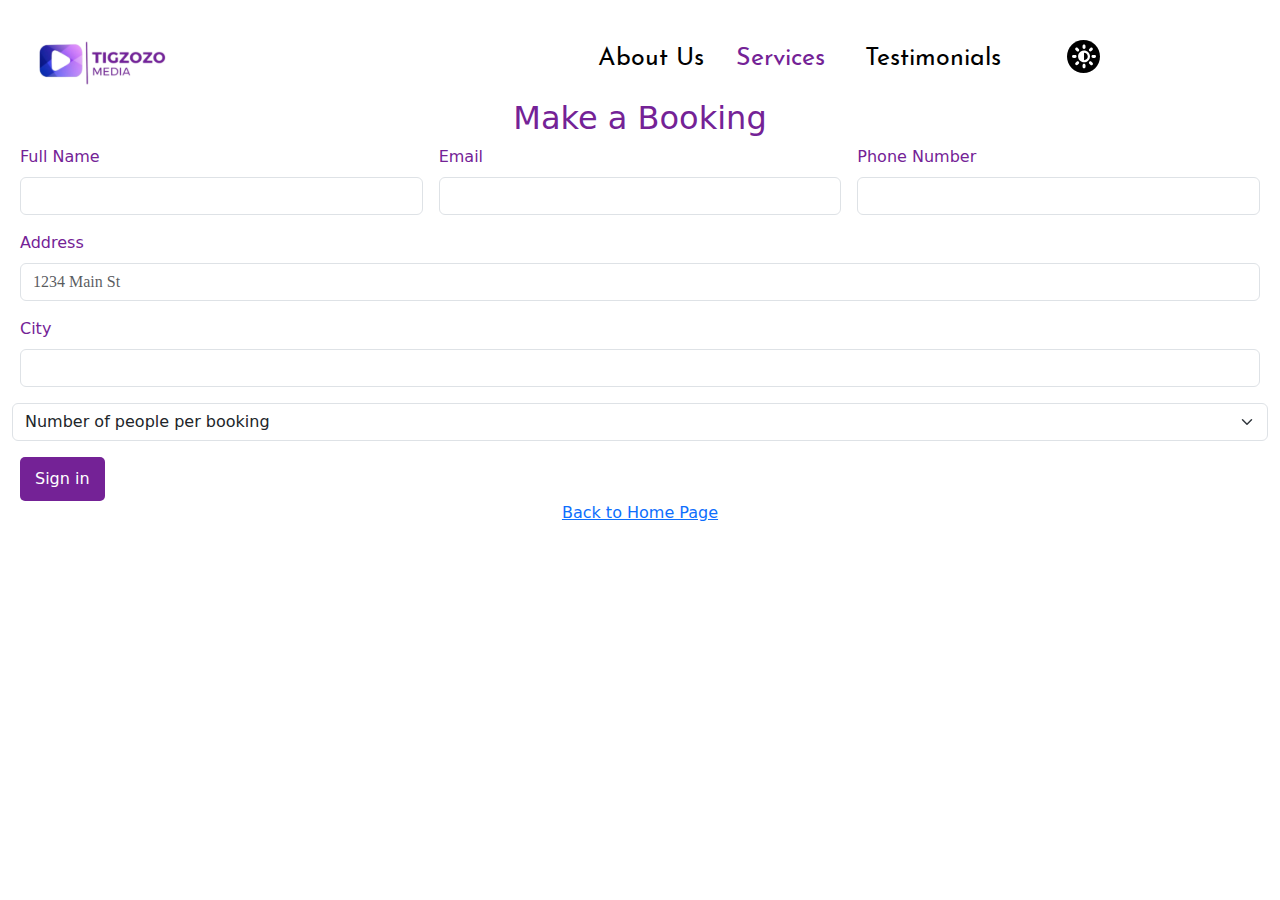
==== bookings.html @ 3ffff704 "gghyr" ====
<!DOCTYPE html>
<html lang="en">
<head>
    <meta charset="UTF-8">
    <meta name="viewport" content="width=device-width, initial-scale=1.0">
    <link rel="stylesheet" href="styles.css">
    <link href="https://cdn.jsdelivr.net/npm/bootstrap@5.3.3/dist/css/bootstrap.min.css" rel="stylesheet" integrity="sha384-QWTKZyjpPEjISv5WaRU9OFeRpok6YctnYmDr5pNlyT2bRjXh0JMhjY6hW+ALEwIH" crossorigin="anonymous">
    <title>Document</title>
</head>
<body>

    <div class="main-navbar">
        <div>
            <img src="logo svg.svg" alt="" class="tig-logo">
        </div>

        <div class="list-items">
            <ul class="list-small">
                <li><a href="#About Us" class="small-lists">About Us</a></li>
                <li><a href="#Services" class="small-lists1">Services<i class="fa-solid fa-angle-down arrow"></i></a></li>
                <li><a href="#Testimonials" class="small-lists">Testimonials</a></li>
            </ul>
        </div>
        <div>
            <img src="Vector.svg" alt="" onclick="toggleDarkMode()" class="darkmode">
            <img src="darkmode-light.svg.svg" alt="" class="light-mode">
        </div>

         <!-- bars menu  -->
        
     <div id="hamburger" onclick="toggleMobileMenu(this)">
        <div class="bar1"></div>
        <div class="bar2"></div>
        <div class="bar3"></div>
      <ul class="menu">
        <i class="fa-solid fa-xmark" style="font-size: 50px; position: relative; left: 120px; top: 50px; color: white;"></i>
        <li><a href="#" class="menu-white">Home</a></li>
        <li><a href="#About Us" class="menu-white">About Us</a></li>
        <li><a href="#Services" class="menu-white">Services</a></li>
        <li><a href="#Testimonials" class="menu-white">Testimonials</a></li>
      </ul>
    </div>
    <!-- bars menu  -->
    </div>
    
    <div class="New">
        <h2>Make a Booking</h2>

      <form class="row g-3">
        <div class="col-md-4">
            <label for="inputname4" class="form-label">Full Name</label>
            <input type="text" class="form-control" id="inputPassword4">
          </div>
        <div class="col-md-4">
          <label for="inputEmail4" class="form-label">Email</label>
          <input type="email" class="form-control" id="inputEmail4">
        </div>
        <div class="col-md-4">
          <label for="phonenumber4" class="form-label">Phone Number</label>
          <input type="text" class="form-control" id="inputPassword4">
        </div>
        <div class="col-12">
          <label for="inputAddress" class="form-label">Address</label>
          <input type="text" class="form-control" id="inputAddress" placeholder="1234 Main St">
        </div>
        <div class="col-12">
            <label for="inputAddress" class="form-label">City</label>
            <input type="text" class="form-control" id="inputAddress" placeholder="">
          </div>
          <select class="form-select" aria-label="Default select example">
            <option selected>Number of people per booking</option>
            <option value="1">1-5</option>
            <option value="2">6-10</option>
            <option value="3">10-20</option>
          </select>
        
        
        <div class="col-12">
          <button type="submit" class="b-submit">Sign in</button>
        </div>
      </form>

    <a href="index.html">Back to Home Page</a>

  </div>
  <script src="https://cdn.jsdelivr.net/npm/bootstrap@5.3.3/dist/js/bootstrap.bundle.min.js" integrity="sha384-YvpcrYf0tY3lHB60NNkmXc5s9fDVZLESaAA55NDzOxhy9GkcIdslK1eN7N6jIeHz" crossorigin="anonymous"></script>
</body>
</html>
---- styles.css ----
* {
  margin: 0;
  padding: 0;
}

@font-face {
  font-family: "Josefin";
  src: url(JosefinSans-Regular.ttf);
}
@font-face {
  font-family: "slickFont";
  src: url(GreatVibes-Regular-webfont.ttf);
}
body {
  transition: background-color 0.3s ease;
}

.circle-mode2 {
  display: none;
}

.light-mode {
  background-color: #fff;
  color: #000;
}

.dark-mode {
  background-color: #1f1f1f;
  color: #fff;
}
.dark-mode .second-tag {
  color: #fff;
}
.dark-mode .small-lists {
  color: white;
}
.dark-mode .play-1 {
  display: none;
}
.dark-mode .mark-1 {
  display: none;
}
.dark-mode .circle-mode {
  display: inline-block;
  position: relative;
  top: 5px;
}
.dark-mode .circle-mode2 {
  display: inline-block;
  position: relative;
  margin-left: 1px;
  top: 2px;
  margin-left: 1px;
}
.dark-mode .footer-1 img {
  background-color: black;
}

.light-mode {
  display: none;
}

.main-navbar {
  display: flex;
  justify-content: space-around;
  margin: 25px 0px 0px 0px;
  font-family: "Josefin";
  position: relative;
  top: 15px;
}

#hamburger {
  margin: auto 0;
  cursor: pointer;
  transition: 0.3s;
}

#hamburger div {
  width: 35px;
  height: 3px;
  background-color: #742296;
  margin: 6px 0;
  transition: 0.5s;
}

.open .bar1 {
  transform: rotate(-45deg) translate(-6px, 6px);
}

.open .bar2 {
  opacity: 0;
}

.open .bar3 {
  transform: rotate(45deg) translate(-6px, -8px);
}

.open .menu {
  display: flex;
  flex-direction: column;
  align-items: center;
  background-color: #742296;
  height: 91vh;
  margin-top: 16px;
  font-family: "Josefin";
}

.menu {
  display: none;
  position: absolute;
  left: 0;
  height: 550px;
  width: 100%;
}

.menu-white {
  color: white;
  text-decoration: none;
  font-size: 40px;
  line-height: 3.5;
}

.dropbtn {
  background-color: #742296;
  color: white;
  padding: 8px;
  font-size: 20px;
  border: none;
  cursor: pointer;
  border-radius: 6px;
}

.dropdown {
  float: right;
  position: absolute;
}

.dropdown-content {
  display: none;
  position: absolute;
  background-color: #f1f1f1;
  overflow: auto;
  right: 0;
}

.dropdown-content a {
  color: #f1f1f1;
  background-color: white;
  padding: 12px 16px;
  text-decoration: none;
  display: block;
  font-size: 16px;
}

.show {
  display: block;
}

.lists-items {
  display: flex;
}

.list-small {
  display: flex;
  list-style: none;
  position: relative;
  left: 100px;
}

.small-lists {
  margin-right: 32px;
  font-size: 25px;
  font-family: "Josefin";
  text-decoration: none;
  color: #000;
}

.small-lists1 {
  color: #742296;
  margin-right: 30px;
  font-size: 25px;
  font-family: "Josefin";
  text-decoration: none;
}

.darkmode {
  height: 33px;
  width: 33px;
  position: relative;
  right: 75px;
  cursor: pointer;
}

.tig-logo {
  height: 53px;
  position: relative;
  right: 80px;
}

.banner-section {
  display: flex;
  justify-content: space-between;
  margin: 90px 0px;
}

.fa-solid {
  font-size: 20px;
}

.text-banner {
  padding: 60px;
}
.text-banner .line-top {
  margin-top: 50px;
  color: #742296;
}
.text-banner h1 {
  font-family: "Josefin";
  font-size: 46px;
  font-weight: bold;
}
.text-banner p {
  font-size: 21px;
  font-family: "Josefin";
  margin: 20px 0;
}

.play-1 {
  height: 30px;
  width: 30px;
  text-align: center;
  margin-right: 10px;
  position: relative;
  top: 7px;
}

.circle-mode {
  height: 30px;
  width: 30px;
  display: none;
}

.circle-mode2 {
  height: 28px;
  width: 28px;
}

.mark-1 {
  height: 30px;
  width: 30px;
  text-align: center;
  margin-right: 10px;
  position: relative;
  top: 7px;
}

.first-atags {
  position: relative;
  top: 20px;
  font-family: "Josefin";
}

.first-tag {
  background-color: #742296;
  padding: 10px 15px;
  color: white;
  text-decoration: none;
  margin-right: 20px;
  border: 3px solid #742296;
  font-family: "Josefin";
  font-size: 18px;
}

.second-tag {
  border: 3px solid #742296;
  border-left: 6px solid #742296;
  border-right: 6px solid #742296;
  text-decoration: none;
  padding: 10px 15px;
  color: black;
  font-weight: 600;
  font-family: "Josefin";
  font-size: 18px;
}

.images-banner {
  margin-right: 30px;
}

.banner-images {
  height: 465px;
  width: 180px;
  margin-right: 7px;
  -o-object-fit: cover;
     object-fit: cover;
}

.banner-images1 {
  height: 450px;
  width: 185px;
  position: relative;
  bottom: 60px;
  margin-right: 7px;
  -o-object-fit: cover;
     object-fit: cover;
}

.about {
  display: flex;
  justify-content: space-evenly;
  margin-top: 40px;
  margin-bottom: 120px;
  font-family: "Josefin";
}

.groom-clients {
  position: relative;
  top: 55px;
  left: 25px;
}

.about-para1 {
  font-size: 18px;
}

.about-btn {
  background-color: rgb(116, 34, 150);
  padding: 10px 15px;
  text-decoration: none;
  color: white;
  font-family: "Josefin";
  font-size: 18px;
  position: relative;
  top: 30px;
}

.heading-3 {
  margin-left: 60px;
  font-family: "Josefin";
  font-size: 20px;
  font-weight: bold;
}

.last-heading {
  margin-top: 80px;
}

.you-tube {
  position: relative;
  left: 57px;
}

.youtube-activation {
  position: relative;
  height: 35px;
  right: 224px;
  bottom: 160px;
}

.youtube-video {
  position: relative;
  right: 50px;
}

.img-about3 {
  height: 270px;
  width: 250px;
  position: relative;
  bottom: 50px;
  -o-object-fit: cover;
     object-fit: cover;
}

.about-2imgs {
  position: relative;
  top: 65px;
}

.img-about2 {
  height: 270px;
  width: 250px;
  position: relative;
  right: 8px;
  top: 30px;
  -o-object-fit: cover;
     object-fit: cover;
}

.about-para2 {
  margin-top: 15px;
}

#working-methods {
  margin-top: 1px;
}

#working-methods > iframe {
  width: 400px;
  height: 356px;
}

.services {
  padding: 50px 0;
  font-family: "Josefin";
}

.box-3 {
  display: flex;
  justify-content: space-evenly;
}

.service-img2 {
  background-color: #742296;
  width: 340px;
  height: 540px;
  line-height: 2.2;
}
.service-img2 h3 {
  color: white;
  font-size: 20px;
  font-family: "Josefin";
}
.service-img2 p {
  color: white;
  font-size: 20px;
  font-family: "Josefin";
}

.left-arrow {
  height: 60px;
  width: 60px;
  position: relative;
  right: 61px;
  top: 6px;
}

.left-arrow1 {
  height: 60px;
  width: 60px;
  position: relative;
  right: 62px;
  top: 6px;
}

.under-line1 {
  text-decoration: underline;
  margin-left: 35px;
}

.services-text {
  margin-left: 35px;
}

.service-text1 {
  margin-left: 24px;
  padding-top: 15px;
}

.service-text2 {
  margin-left: 24px;
  padding-bottom: 25px;
}

.services-images1 {
  width: 340px;
  height: 540px;
}

.service1 {
  position: relative;
  left: 65px;
}

.service3 {
  position: relative;
  right: 68px;
}

.services-images3 {
  width: 340px;
  height: 540px;
}

.close {
  display: flex;
  justify-content: flex-end;
}

.services-textinside {
  display: flex;
  justify-content: center;
}
.services-textinside h3 {
  position: relative;
  bottom: 87px;
  color: white;
  font-weight: bold;
  font-family: "Josefin";
  font-size: 30px;
}

.services-textinside1 h3 {
  position: relative;
  bottom: 87px;
  left: 130px;
  color: white;
  font-weight: bold;
  font-family: "Josefin";
  font-size: 30px;
}

.slide-1 {
  height: 37px;
  width: 37px;
  position: relative;
  right: 0px;
  bottom: 41px;
}

.slide-2 {
  height: 37px;
  width: 37px;
  position: relative;
  right: 0px;
  bottom: 41px;
}

.close-1 {
  position: relative;
  bottom: 21px;
}

.clients {
  display: flex;
  justify-content: space-evenly;
  font-family: "Josefin";
}

.clients-pic1 {
  height: 340px;
  width: 450px;
}

.clients-pic2 {
  height: 340px;
  width: 405px;
}

.heading-32 {
  margin-bottom: 44px;
  margin-left: 60px;
  font-size: 20px;
  font-family: "Josefin";
  font-weight: bold;
}

.groom-heading {
  margin: 20px 0px;
  font-family: "Josefin";
  font-size: 20px;
  font-weight: bold;
}

.groom-text {
  font-family: "Josefin";
  font-size: 18px;
  margin-top: 20px;
}

.Bride-clients {
  margin-right: 5px;
  position: relative;
  bottom: 50px;
  right: 25px;
}

.bride-heading {
  margin: 20px 0px;
  font-family: "Josefin";
  font-size: 20px;
  font-weight: bold;
}

.bride-text {
  font-size: 18px;
  margin-top: 20px;
}

.last-heading {
  display: flex;
  justify-content: center;
  align-items: center;
  font-family: "Josefin";
}
.last-heading h3 {
  margin-bottom: 20px;
  font-weight: bold;
  font-size: 30px;
}

.last-section {
  display: flex;
  flex-direction: column;
  justify-content: center;
  align-items: center;
  margin-top: 100px;
}

.slick-font {
  font-family: "slickFont";
  font-size: 35px;
  font-weight: lighter;
}

.footer-img {
  display: flex;
  margin-bottom: 40px;
}

.footer-images {
  height: 300px;
  width: 140px;
  margin-right: 6px;
}

.footer-images1 {
  height: 300px;
  width: 140px;
  -o-object-fit: contain;
     object-fit: contain;
  margin-right: 6px;
  position: relative;
  bottom: 77px;
}

.footer-para {
  font-size: 25px;
  font-weight: bold;
  font-family: "Josefin";
  margin-bottom: 30px;
}

.last-btn {
  background-color: rgb(116, 34, 150);
  padding: 10px 15px;
  text-decoration: none;
  color: white;
  font-family: "Josefin";
  font-size: 20px;
}

.follow-up-btn {
  padding-bottom: 50px;
}

.footer {
  display: flex;
  justify-content: space-evenly;
  background-color: #742296;
  color: white;
  font-family: "Josefin";
  padding-bottom: 30px;
}

.footer-1 {
  font-size: 20px;
  line-height: 1.6;
}

.footer-1 img {
  height: 46px;
  width: 120px;
  -o-object-fit: contain;
     object-fit: contain;
  margin-top: 25px;
  background-color: white;
}

.footer-2 {
  margin-top: 25px;
  font-size: 20px;
  line-height: 1.7;
}

.under-line {
  text-decoration: underline;
  font-size: 22px;
}

.fa-regular {
  font-size: 20px;
  margin-right: 15px;
}

.fa-brands {
  font-size: 30px;
  margin-right: 15px;
}

.fa-solid {
  margin-right: 10px;
}

.form-control {
  padding: 17px 27px;
  font-family: "Baloo2";
  font-size: 20px;
  color: rgb(0, 62, 84);
  width: 560px;
}

.New {
  display: flex;
  justify-content: center;
  align-items: center;
  flex-direction: column;
  padding: 20px;
}
.New h2 {
  color: #742296;
}

.form-label {
  color: #742296;
}

.form-select {
  color: #742296;
}

.b-submit {
  background-color: #742296;
  color: white;
  padding: 10px 15px;
  border: none;
  border-radius: 5px;
}

@media (min-width: 575.98px) {
  #hamburger {
    display: none;
  }
}
@media only screen and (max-width: 575.98px) {
  #hamburger {
    display: block;
    margin: 30px 42px;
  }
  #hamburger div {
    position: relative;
    bottom: 10px;
  }
  .main-navbar {
    margin: 0px;
  }
  .open .menu {
    height: 105vh;
    margin-top: -28%;
    z-index: 1;
    list-style: none;
  }
  body {
    transition: background-color 0.3s ease;
  }
  .light-mode {
    background-color: #fff;
    color: #000;
  }
  .dark-mode {
    background-color: #1f1f1f;
    color: #fff;
  }
  .dark-mode .second-tag {
    color: #fff;
  }
  .tig-logo {
    height: 53px;
    left: 18px;
    top: 13px;
  }
  .small-lists1 {
    font-size: 14px;
  }
  .banner-section {
    display: flex;
    flex-direction: column;
    margin: 0px;
  }
  .small-lists1 {
    font-size: 14px;
    display: none;
  }
  .darkmode {
    position: relative;
    left: 30px;
    top: 19px;
  }
  #working-methods > iframe {
    width: 280px;
    margin-left: 20px;
    height: 345px;
  }
  .small-lists {
    font-size: 14px;
    display: none;
  }
  .text-banner h1 {
    font-size: 27px;
  }
  .text-banner p {
    font-size: 14px;
    margin: 10px 0;
  }
  .circle-mode {
    height: 20px;
    width: 20px;
  }
  .circle-mode2 {
    height: 18px;
    width: 18px;
  }
  .first-tag {
    font-size: 10px;
  }
  .second-tag {
    font-size: 10px;
  }
  .play-1 {
    height: 20px;
    width: 20px;
  }
  .mark-1 {
    height: 20px;
    width: 20px;
  }
  .text-banner {
    position: relative;
    bottom: 29px;
    padding: 42px;
  }
  .text-banner h1 {
    font-size: 18px;
    margin-top: 5px;
  }
  .images-banner {
    margin-right: 5px;
    padding: 5px;
    position: relative;
    bottom: 70px;
    display: flex;
    flex-direction: row;
    justify-content: center;
  }
  .banner-images {
    height: 354px;
    padding-left: 8px;
    width: 132px;
    -o-object-fit: cover;
       object-fit: cover;
  }
  .banner-images1 {
    bottom: 34px;
    display: none;
  }
  .about {
    display: flex;
    flex-direction: column;
    justify-content: center;
    overflow: hidden;
  }
  .img-about2 {
    display: none;
  }
  .heading-3 {
    margin-left: 46px;
  }
  .about-para1 {
    font-size: 13px;
    position: relative;
    right: 9px;
  }
  .img-about3 {
    height: 332px;
    width: 257px;
    position: relative;
    right: 42px;
    display: none;
  }
  .img-about-dance {
    height: 280px;
    width: 275px;
    position: relative;
    left: 16px;
  }
  .youtube-video {
    position: relative;
    left: 30px;
    top: 27px;
  }
  .youtube-activation {
    position: relative;
    height: 35px;
    right: 153px;
    top: -130px;
  }
  .about-para2 {
    font-size: 13px;
    margin-bottom: 100px;
    margin-left: 20px;
  }
  .about-btn {
    font-size: 12px;
    position: relative;
    top: -62px;
    left: 20px;
  }
  .left-arrow {
    position: relative;
    right: 52px;
    top: 6px;
  }
  .left-arrow1 {
    position: relative;
    right: 26px;
    top: 6px;
  }
  .heading-32 {
    font-size: 16px;
    position: relative;
    bottom: 210px;
    right: 19px;
  }
  .footer-img {
    display: flex;
    flex-wrap: wrap;
    position: relative;
    left: 60px;
  }
  .box-3 {
    display: flex;
    justify-content: space-evenly;
    flex-direction: column;
  }
  .service-img2 {
    margin-bottom: 80px;
    width: 275px;
    height: 387px;
    position: relative;
    bottom: 135px;
    left: 55px;
  }
  .service-img2 h3 {
    font-size: 16px;
  }
  .services-images1 {
    width: 275px;
    height: 387px;
    position: relative;
    bottom: 86px;
    right: 10px;
  }
  .services-images3 {
    height: 387px;
    width: 275px;
    position: relative;
    bottom: 196px;
    left: 123px;
  }
  .service-img2 p {
    font-size: 14px;
  }
  .services-textinside h3 {
    font-size: 20px;
    position: relative;
    bottom: 156px;
    right: 60px;
  }
  .services {
    padding: 0px;
    overflow: hidden;
    position: relative;
    bottom: 71px;
    right: 10px;
  }
  .slide-1 {
    right: 110px;
    position: relative;
    bottom: 127px;
  }
  .slide-2 {
    position: relative;
    bottom: 237px;
    left: 23px;
  }
  .close-1 {
    position: relative;
    bottom: 32px;
  }
  .clients {
    display: flex;
    flex-direction: column;
    margin-left: 16px;
    position: relative;
    bottom: 200px;
    overflow: hidden;
  }
  .groom-text {
    font-family: "Josefin";
    font-size: 14px;
    margin-top: 40px;
  }
  .footer-images {
    width: 120px;
    position: relative;
    bottom: 20px;
    height: 362px;
    margin-bottom: 8px;
  }
  .footer-images1 {
    height: 362px;
    width: 120px;
    -o-object-fit: cover;
    object-fit: cover;
    position: relative;
    bottom: 0px;
    margin-bottom: 8px;
  }
  .Bride-clients {
    margin-right: 5px;
    position: relative;
    top: 0px;
    left: 0px;
    margin-top: 100px;
  }
  .clients-pic1 {
    height: 387px;
    width: 275px;
    position: relative;
    left: 9px;
    -o-object-fit: cover;
       object-fit: cover;
  }
  .clients-pic2 {
    height: 387px;
    width: 275px;
    position: relative;
    left: 35px;
    -o-object-fit: cover;
    object-fit: cover;
  }
  .last-heading {
    margin-top: 0px;
  }
  .last-heading h3 {
    position: relative;
    top: 10px;
  }
  .footer-1 {
    font-size: 13px;
  }
  .footer-2 {
    font-size: 14px;
  }
  .fa-brands {
    font-size: 20px;
  }
  .footer {
    display: flex;
    flex-direction: column;
    padding-left: 40px;
  }
  .under-line {
    font-size: 18px;
  }
  .last-section {
    overflow: hidden;
  }
  .last-btn {
    font-size: 17px;
  }
  .bride-text {
    font-size: 14px;
    margin-top: 40px;
  }
  .miranda-text {
    margin-left: 30px;
  }
  .last-section {
    margin-top: 25px;
  }
}
@media only screen and (min-width: 577px) and (max-width: 992px) {
  .tig-logo {
    height: 53px;
    position: relative;
    left: 24px;
  }
  .darkmode {
    left: 20px;
  }
  .small-lists {
    font-size: 20px;
  }
  .list-small {
    position: relative;
    left: 55px;
  }
  .small-lists1 {
    font-size: 20px;
  }
  .text-banner h1 {
    font-size: 24px;
  }
  .first-tag {
    padding: 5px 10px;
  }
  .text-banner {
    padding: 5px;
    margin-left: 26px;
    position: relative;
    bottom: 55px;
  }
  .first-tag {
    font-size: 14px;
  }
  .second-tag {
    font-size: 14px;
    display: none;
  }
  .images-banner {
    display: flex;
    margin-right: 16px;
  }
  .banner-images {
    position: relative;
    bottom: 5px;
  }
  .banner-images1 {
    height: 265px;
    width: 110px;
  }
  .text-banner p {
    font-size: 12px;
  }
  .heading-3 {
    font-size: 16px;
  }
  .about-para1 {
    font-size: 13px;
  }
  .img-about3 {
    height: 245px;
    width: 295px;
    position: relative;
    top: 12px;
    /* bottom: 50px; */
  }
  .about {
    overflow: hidden;
  }
  .img-about2 {
    display: none;
  }
  .about-para1 {
    font-size: 13px;
  }
  .about-para2 {
    font-size: 13px;
    margin-top: 40px;
  }
  .img-about-dance {
    height: 250px;
    width: 330px;
    overflow: hidden;
  }
  .youtube-video {
    position: relative;
    left: 37px;
  }
  .you-tube {
    position: relative;
    left: 9px;
  }
  .about {
    margin-bottom: 10px;
  }
  .services-images3 {
    width: 220px;
    height: 435px;
    -o-object-fit: cover;
       object-fit: cover;
  }
  .services-images1 {
    width: 220px;
    height: 435px;
    -o-object-fit: cover;
       object-fit: cover;
  }
  .services-textinside h3 {
    font-size: 24px;
  }
  .slide-1 {
    right: 10px;
  }
  .service-img2 {
    width: 220px;
    height: 435px;
  }
  .service-img2 h3 {
    font-size: 16px;
  }
  .service-img2 p {
    font-size: 14px;
  }
  .close-1 {
    position: relative;
    bottom: 38px;
    right: 0px;
  }
  .heading-32 {
    font-size: 16px;
  }
  .clients-pic1 {
    height: 285px;
    width: 325px;
  }
  .clients-pic2 {
    height: 285px;
    width: 325px;
  }
  .footer-images {
    height: 300px;
    width: 100px;
    -o-object-fit: cover;
       object-fit: cover;
  }
  .footer-1 {
    overflow: hidden;
    font-size: 13px;
  }
  .footer-para {
    font-size: 18px;
  }
  .under-line {
    font-size: 16px;
  }
  .footer-2 {
    font-size: 14px;
  }
  .footer-images1 {
    width: 124px;
  }
  .last-btn {
    font-size: 18px;
  }
  .fa-brands {
    font-size: 20px;
  }
}/*# sourceMappingURL=styles.css.map */
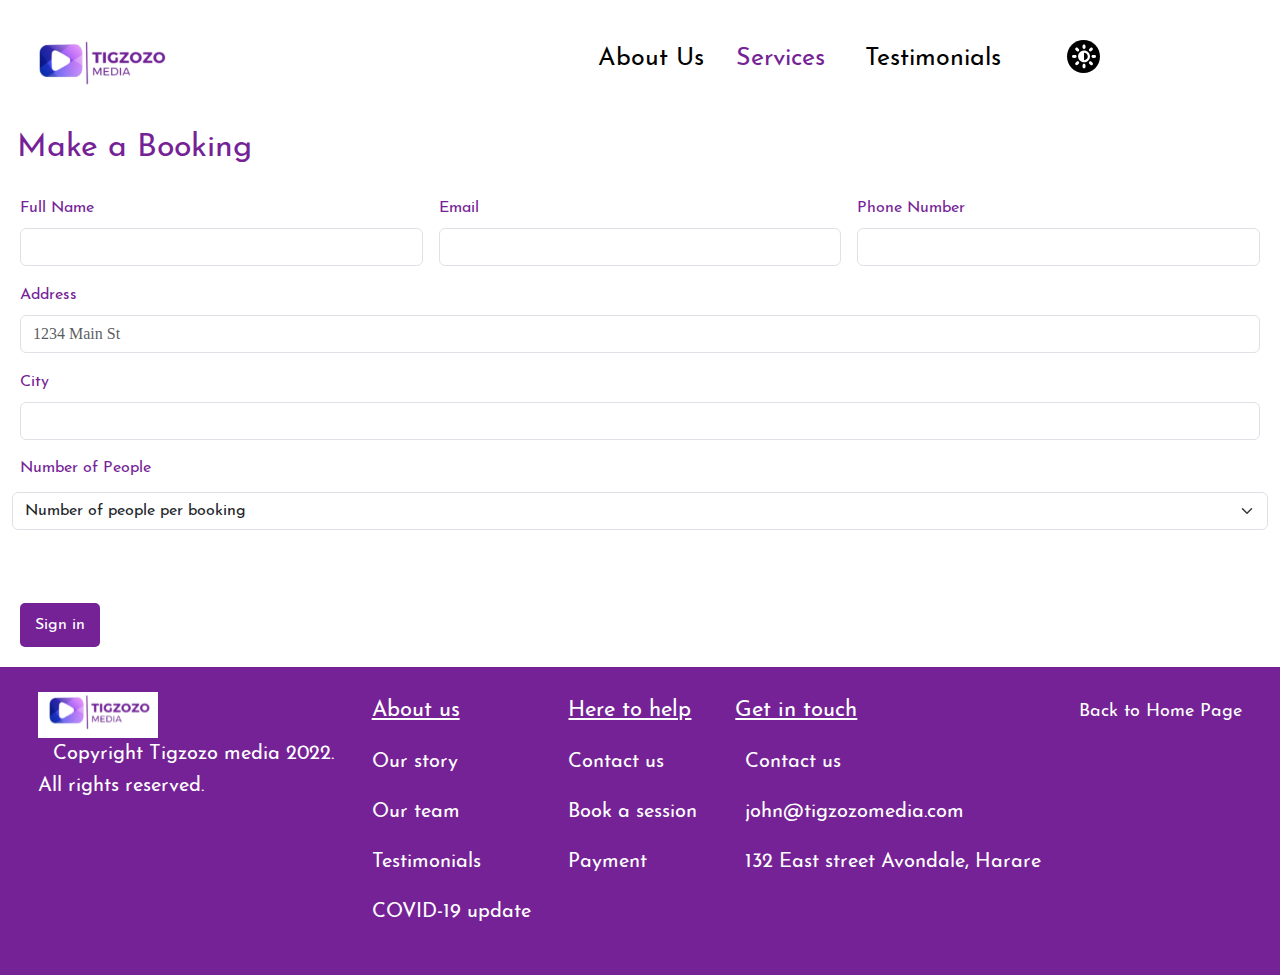
==== commit 59f98b16: "jgdjf" ====
--- a/bookings.html
+++ b/bookings.html
@@ -43,8 +43,9 @@
     <!-- bars menu  -->
     </div>
     
+    <h2 class="color-purple">Make a Booking</h2>
     <div class="New">
-        <h2>Make a Booking</h2>
+       
 
       <form class="row g-3">
         <div class="col-md-4">
@@ -67,6 +68,8 @@
             <label for="inputAddress" class="form-label">City</label>
             <input type="text" class="form-control" id="inputAddress" placeholder="">
           </div>
+
+          <label for="inputAddress" class="form-label">Number of People</label>
           <select class="form-select" aria-label="Default select example">
             <option selected>Number of people per booking</option>
             <option value="1">1-5</option>
@@ -79,10 +82,42 @@
           <button type="submit" class="b-submit">Sign in</button>
         </div>
       </form>
+  </div>
 
-    <a href="index.html">Back to Home Page</a>
+  <div class="footer">
+    <div class="footer-1">
+        <img src="logo svg.svg" alt="" class="footer-2">
+        <p><i class="fa-regular fa-copyright"></i>Copyright Tigzozo media 2022. <br>
+        All rights reserved.</p>
+        <i class="fa-brands fa-facebook-f"></i> <i class="fa-brands fa-instagram"></i>
+    </div>
 
-  </div>
+
+    <div class="footer-2">
+        <p class="under-line">About us</p>
+        <p>Our story</p>
+        <p>Our team</p>
+        <p>Testimonials</p>
+        <p>COVID-19 update</p>
+    </div>
+
+
+    <div class="footer-2">
+        <p class="under-line">Here to help</p>
+        <p>Contact us</p>
+        <p>Book a session</p>
+        <p>Payment</p>
+    </div>
+
+
+    <div class="footer-2">
+        <p class="under-line">Get in touch</p>
+        <p><i class="fa-solid fa-phone"></i>Contact us</p>
+        <p><i class="fa-solid fa-envelope"></i>john@tigzozomedia.com</p>
+        <p><i class="fa-solid fa-location-dot"></i> 132 East street Avondale, Harare</p>
+    </div>
+    <a href="index.html" class="homebtn">Back to Home Page</a>
+</div>
   <script src="https://cdn.jsdelivr.net/npm/bootstrap@5.3.3/dist/js/bootstrap.bundle.min.js" integrity="sha384-YvpcrYf0tY3lHB60NNkmXc5s9fDVZLESaAA55NDzOxhy9GkcIdslK1eN7N6jIeHz" crossorigin="anonymous"></script>
 </body>
 </html>--- a/styles.css
+++ b/styles.css
@@ -709,6 +709,13 @@
   width: 560px;
 }
 
+.color-purple {
+  color: #742296;
+  font-family: "Josefin";
+  margin-left: 17px;
+  margin-top: 50px;
+}
+
 .New {
   display: flex;
   justify-content: center;
@@ -716,16 +723,18 @@
   flex-direction: column;
   padding: 20px;
 }
-.New h2 {
-  color: #742296;
-}
 
 .form-label {
   color: #742296;
+  font-family: "Josefin";
 }
 
 .form-select {
   color: #742296;
+  position: relative;
+  width: 99.3%;
+  font-family: "Josefin";
+  bottom: 12px;
 }
 
 .b-submit {
@@ -734,6 +743,16 @@
   padding: 10px 15px;
   border: none;
   border-radius: 5px;
+  margin-top: 45px;
+  font-family: "Josefin";
+}
+
+.homebtn {
+  font-family: "Josefin";
+  color: white;
+  text-decoration: none;
+  margin-top: 32px;
+  font-size: 18px;
 }
 
 @media (min-width: 575.98px) {
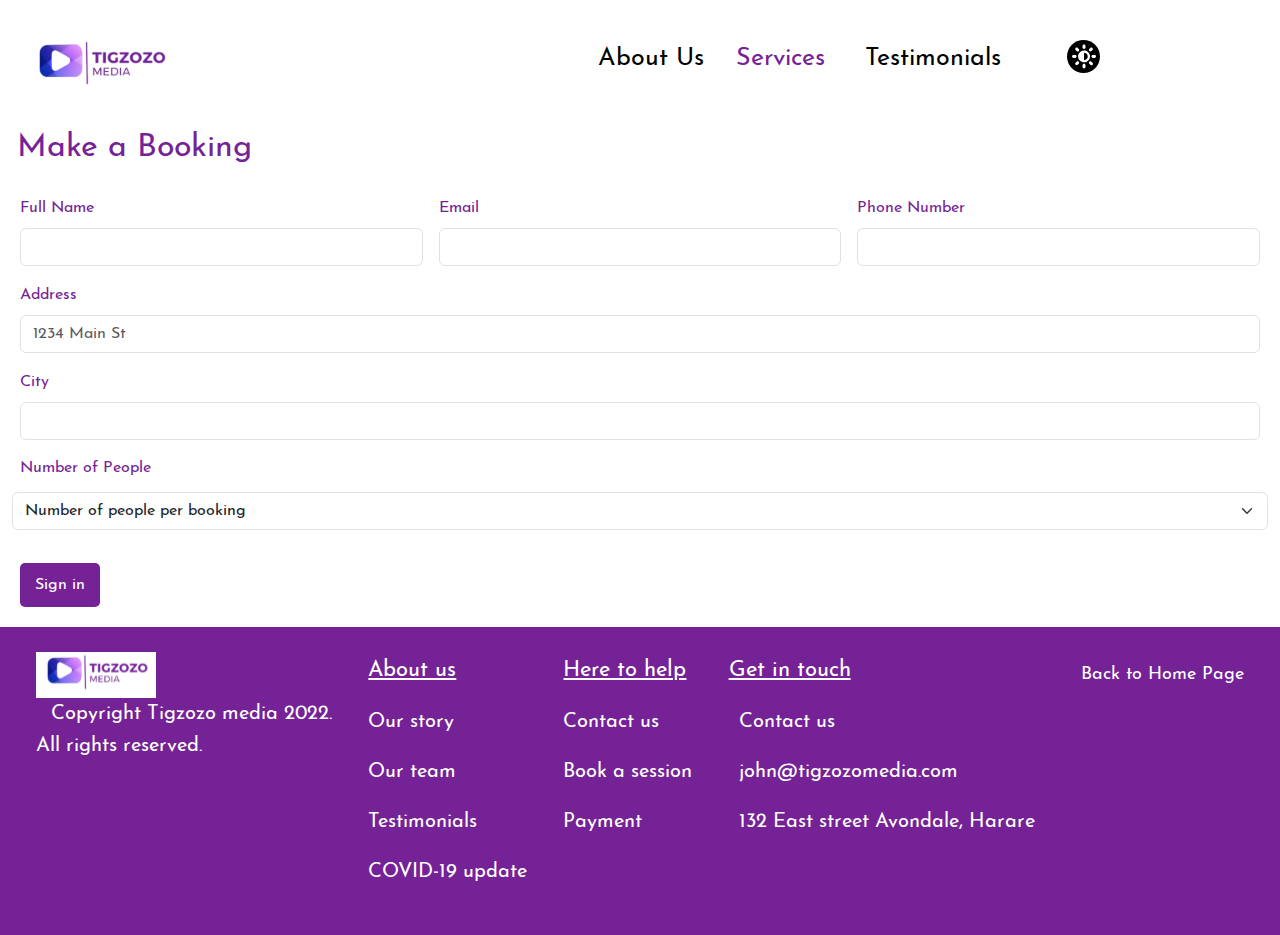
==== commit 61c0fd01: "kkghu" ====
--- a/bookings.html
+++ b/bookings.html
@@ -5,6 +5,7 @@
     <meta name="viewport" content="width=device-width, initial-scale=1.0">
     <link rel="stylesheet" href="styles.css">
     <link href="https://cdn.jsdelivr.net/npm/bootstrap@5.3.3/dist/css/bootstrap.min.css" rel="stylesheet" integrity="sha384-QWTKZyjpPEjISv5WaRU9OFeRpok6YctnYmDr5pNlyT2bRjXh0JMhjY6hW+ALEwIH" crossorigin="anonymous">
+    <link rel="stylesheet" href="https://cdnjs.cloudflare.com/ajax/libs/font-awesome/6.5.2/css/all.min.css" integrity="sha512-SnH5WK+bZxgPHs44uWIX+LLJAJ9/2PkPKZ5QiAj6Ta86w+fsb2TkcmfRyVX3pBnMFcV7oQPJkl9QevSCWr3W6A==" crossorigin="anonymous" referrerpolicy="no-referrer" />
     <title>Document</title>
 </head>
 <body>
@@ -116,7 +117,7 @@
         <p><i class="fa-solid fa-envelope"></i>john@tigzozomedia.com</p>
         <p><i class="fa-solid fa-location-dot"></i> 132 East street Avondale, Harare</p>
     </div>
-    <a href="index.html" class="homebtn">Back to Home Page</a>
+    <a href="index.html" class="homebtn"> <i class="fa-solid fa-angle-up"></i> Back to Home Page</a>
 </div>
   <script src="https://cdn.jsdelivr.net/npm/bootstrap@5.3.3/dist/js/bootstrap.bundle.min.js" integrity="sha384-YvpcrYf0tY3lHB60NNkmXc5s9fDVZLESaAA55NDzOxhy9GkcIdslK1eN7N6jIeHz" crossorigin="anonymous"></script>
 </body>
--- a/styles.css
+++ b/styles.css
@@ -703,7 +703,7 @@
 
 .form-control {
   padding: 17px 27px;
-  font-family: "Baloo2";
+  font-family: "Josefin";
   font-size: 20px;
   color: rgb(0, 62, 84);
   width: 560px;
@@ -743,7 +743,7 @@
   padding: 10px 15px;
   border: none;
   border-radius: 5px;
-  margin-top: 45px;
+  margin-top: 5px;
   font-family: "Josefin";
 }
 
@@ -869,6 +869,12 @@
     display: flex;
     flex-direction: row;
     justify-content: center;
+  }
+  .services-textinside1 h3 {
+    position: relative;
+    bottom: 267px;
+    left: 234px;
+    font-size: 20px;
   }
   .banner-images {
     height: 354px;
@@ -946,8 +952,9 @@
   .heading-32 {
     font-size: 16px;
     position: relative;
-    bottom: 210px;
+    bottom: 276px;
     right: 19px;
+    margin-bottom: 0px;
   }
   .footer-img {
     display: flex;
@@ -1072,7 +1079,7 @@
   }
   .last-heading h3 {
     position: relative;
-    top: 10px;
+    bottom: 90px;
   }
   .footer-1 {
     font-size: 13px;
@@ -1082,6 +1089,9 @@
   }
   .fa-brands {
     font-size: 20px;
+  }
+  .homebtn {
+    font-size: 14px;
   }
   .footer {
     display: flex;
@@ -1115,7 +1125,7 @@
     left: 24px;
   }
   .darkmode {
-    left: 20px;
+    left: 5px;
   }
   .small-lists {
     font-size: 20px;
@@ -1144,7 +1154,6 @@
   }
   .second-tag {
     font-size: 14px;
-    display: none;
   }
   .images-banner {
     display: flex;
@@ -1152,11 +1161,13 @@
   }
   .banner-images {
     position: relative;
-    bottom: 5px;
+    bottom: 29px;
+    height: 278px;
+    width: 85px;
   }
   .banner-images1 {
     height: 265px;
-    width: 110px;
+    width: 85px;
   }
   .text-banner p {
     font-size: 12px;
@@ -1194,11 +1205,33 @@
   }
   .youtube-video {
     position: relative;
-    left: 37px;
+    left: 36px;
+  }
+  .left-arrow {
+    position: relative;
+    left: 269px;
+    top: -58px;
+  }
+  .left-arrow1 {
+    height: 60px;
+    width: 60px;
+    position: relative;
+    left: 268px;
+    top: -57px;
+  }
+  .Bride-clients {
+    margin-right: 5px;
+    position: relative;
+    bottom: 20px;
+    left: 36px;
   }
   .you-tube {
     position: relative;
-    left: 9px;
+    left: -26px;
+  }
+  #working-methods > iframe {
+    width: 300px;
+    height: 356px;
   }
   .about {
     margin-bottom: 10px;
@@ -1208,18 +1241,34 @@
     height: 435px;
     -o-object-fit: cover;
        object-fit: cover;
+    position: relative;
+    left: 73px;
   }
   .services-images1 {
     width: 220px;
     height: 435px;
     -o-object-fit: cover;
        object-fit: cover;
+    position: relative;
+    right: 60px;
   }
   .services-textinside h3 {
     font-size: 24px;
+    position: relative;
+    bottom: 87px;
+    right: 54px;
+  }
+  .close-1 {
+    position: relative;
+    top: 15px;
   }
   .slide-1 {
-    right: 10px;
+    right: 61px;
+  }
+  .slide-2 {
+    position: relative;
+    left: 73px;
+    bottom: 41px;
   }
   .service-img2 {
     width: 220px;
@@ -1230,11 +1279,6 @@
   }
   .service-img2 p {
     font-size: 14px;
-  }
-  .close-1 {
-    position: relative;
-    bottom: 38px;
-    right: 0px;
   }
   .heading-32 {
     font-size: 16px;
@@ -1256,6 +1300,10 @@
   .footer-1 {
     overflow: hidden;
     font-size: 13px;
+    margin: 0px 20px;
+  }
+  .homebtn {
+    font-size: 16px;
   }
   .footer-para {
     font-size: 18px;
@@ -1275,4 +1323,111 @@
   .fa-brands {
     font-size: 20px;
   }
+  .footer {
+    margin-top: 148px;
+  }
+}
+@media only screen and (min-width: 993px) and (max-width: 1024px) {
+  .banner-images1 {
+    height: 450px;
+    width: 120px;
+  }
+  .tig-logo {
+    position: relative;
+    right: 20px;
+  }
+  .banner-images {
+    height: 465px;
+    width: 120px;
+  }
+  .second-tag {
+    font-size: 16px;
+  }
+  .first-tag {
+    font-size: 16px;
+  }
+  .about-para1 {
+    font-size: 16px;
+  }
+  .text-banner h1 {
+    font-size: 30px;
+  }
+  .img-about3 {
+    width: 180px;
+  }
+  .img-about2 {
+    width: 180px;
+  }
+  .text-banner p {
+    font-size: 16px;
+  }
+  .youtube-video {
+    position: relative;
+    left: 35px;
+  }
+  .services-images3 {
+    width: 270px;
+    height: 540px;
+    position: relative;
+    left: 45px;
+    -o-object-fit: cover;
+       object-fit: cover;
+  }
+  .services-images1 {
+    width: 270px;
+    position: relative;
+    right: 20px;
+    -o-object-fit: cover;
+       object-fit: cover;
+  }
+  .groom-clients {
+    position: relative;
+    top: 55px;
+    left: 55px;
+  }
+  .footer-images {
+    height: 300px;
+    width: 125px;
+    margin-right: 6px;
+  }
+  .service-img2 {
+    width: 270px;
+    position: relative;
+    left: 10px;
+  }
+  .slide-1 {
+    height: 37px;
+    width: 37px;
+    position: relative;
+    right: 20px;
+    bottom: 41px;
+  }
+  .slide-2 {
+    position: relative;
+    bottom: 41px;
+    left: 45px;
+  }
+  .heading-32 {
+    overflow: hidden;
+  }
+  .darkmode {
+    right: 14px;
+  }
+  .Bride-clients {
+    margin-right: 5px;
+    position: relative;
+    bottom: 50px;
+    right: -9px;
+    overflow: hidden;
+  }
+}
+@media only screen and (min-width: 1399.98px) {
+  .footer {
+    display: flex;
+    justify-content: space-evenly;
+    background-color: #742296;
+    color: white;
+    font-family: "Josefin";
+    margin-top: 128px;
+  }
 }/*# sourceMappingURL=styles.css.map */